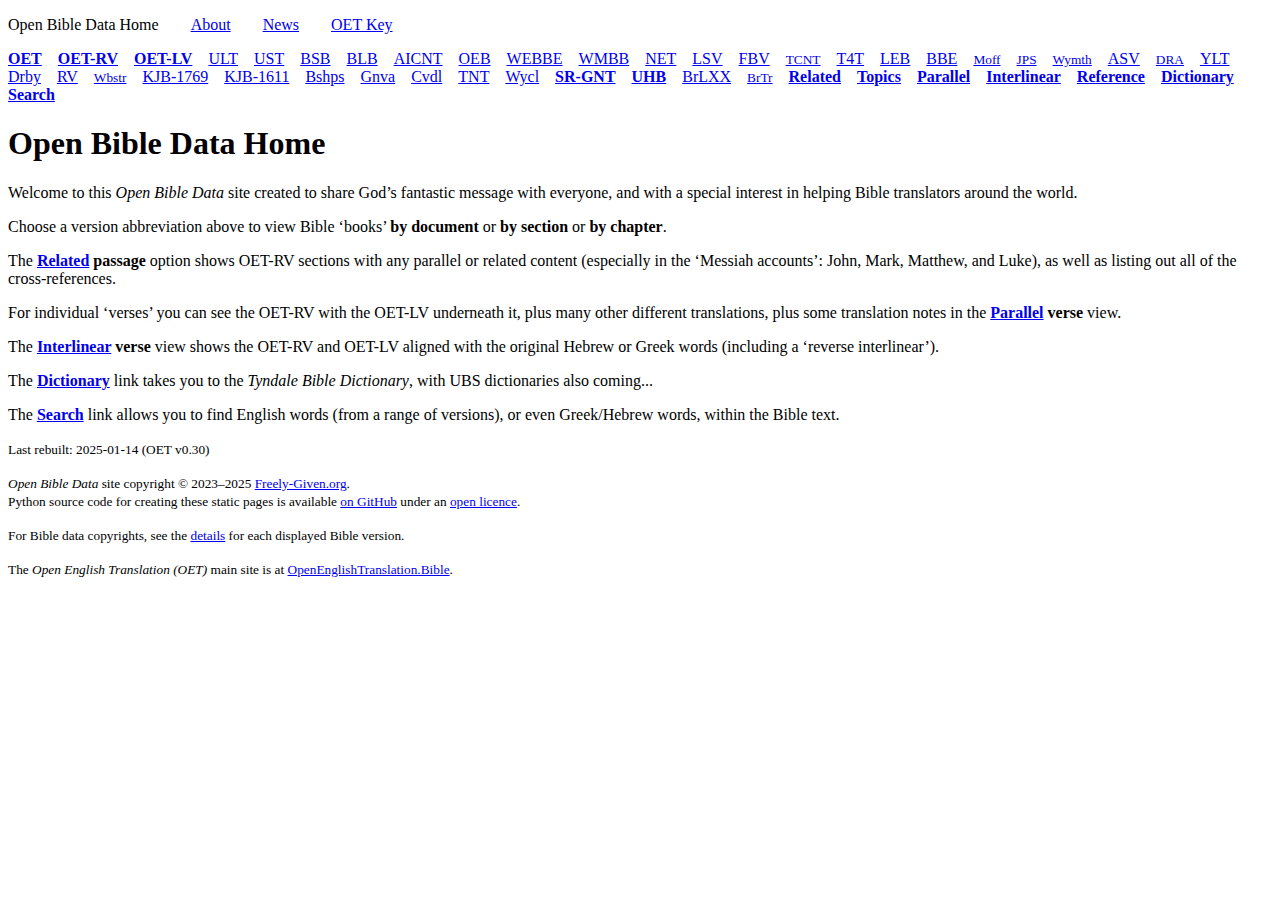
==== htmlPages/index.htm @ a0bc843d "Remove nl chars from html title attributes" ====
<!DOCTYPE html>
<html lang="en-US">
<head>
  <title>Open Bible Data Home</title>
  <meta charset="utf-8">
  <meta name="viewport" content="user-scalable=yes, initial-scale=1, minimum-scale=1, width=device-width">
  <meta name="keywords" content="Bible, translation, English, OET">
  <link rel="stylesheet" type="text/css" href="BibleSite.css">
</head>
<body class="container"><!--Level0--><p class="site">Open Bible Data Home  <a href="About.htm#Top">About</a>  <a href="News.htm#Top">News</a>  <a href="OETKey.htm#Top">OET Key</a></p>
<div class="header"><p class="wrkLst"><b><a title="Open English Translation (2030)" href="OET">OET</a></b> <b><a title="Open English Translation—Readers’ Version (2030)" href="OET-RV">OET-RV</a></b> <b><a title="Open English Translation—Literal Version (2025)" href="OET-LV">OET-LV</a></b> <a title="unfoldingWord® Literal Text (2023)" href="ULT">ULT</a> <a title="unfoldingWord® Simplified Text (2023)" href="UST">UST</a> <a title="Berean Study/Standard Bible (2020)" href="BSB">BSB</a> <a title="Berean Literal Bible NT (2022)" href="BLB">BLB</a> <a title="AI Critical NT (2023)" href="AICNT">AICNT</a> <a title="Open English Bible (in progress)" href="OEB">OEB</a> <a title="World English Bible (2023) British Edition" href="WEBBE">WEBBE</a> <a title="World Messianic Bible (2023) British Edition / Hebrew Names Version (HNV)" href="WMBB">WMBB</a> <a title="New English Translation (2016)" href="NET">NET</a> <a title="Literal Standard Version (2020)" href="LSV">LSV</a> <a title="Free Bible Version (2018)" href="FBV">FBV</a> <small><a title="Text-Critical New Testament (2022, Byzantine)" href="TCNT">TCNT</a></small> <a title="Translation for Translators (2017)" href="T4T">T4T</a> <a title="Lexham English Bible (2010, 2012)" href="LEB">LEB</a> <a title="Bible in Basic English (1965)" href="BBE">BBE</a> <small><a title="The Moffatt Translation of the Bible (1922)" href="Moff">Moff</a></small> <small><a title="Jewish Publication Society TaNaKH (1917)" href="JPS">JPS</a></small> <small><a title="Weymouth New Testament (1903)" href="Wymth">Wymth</a></small> <a title="American Standard Version (1901)" href="ASV">ASV</a> <small><a title="Douay-Rheims American Edition (1899)" href="DRA">DRA</a></small> <a title="Youngs Literal Translation (1898)" href="YLT">YLT</a> <a title="Darby Translation (1890)" href="Drby">Drby</a> <a title="English Revised Version (1885)" href="RV">RV</a> <small><a title="Webster Bible (American, 1833)" href="Wbstr">Wbstr</a></small> <a title="King James Bible (1769)" href="KJB-1769">KJB-1769</a> <a title="King James Bible (1611)" href="KJB-1611">KJB-1611</a> <a title="Bshpsops Bible (1568, 1602)" href="Bshps">Bshps</a> <a title="Geneva Bible (1557-1560, 1599)" href="Gnva">Gnva</a> <a title="Coverdale Bible (1535-1553)" href="Cvdl">Cvdl</a> <a title="Tyndale New Testament (1526)" href="TNT">TNT</a> <a title="Wycliffe Bible (middle-English, 1382)" href="Wycl">Wycl</a> <b><a title="Statistical Restoration Greek New Testament (2022)" href="SR-GNT">SR-GNT</a></b> <b><a title="unfoldingWord® Hebrew Bible (2022)" href="UHB">UHB</a></b> <a title="(Brenton’s) Ancient Greek translation of the Hebrew Scriptures (~250 BC)" href="BrLXX">BrLXX</a> <small><a title="Brenton Septuagint Translation (1851)" href="BrTr">BrTr</a></small> <b><a title="Single OET-RV section with related verses from other books" href="rel/">Related</a></b> <b><a title="Collections of OET passages organised by topic" href="tpc/">Topics</a></b> <b><a title="Single verse in many different translations" href="par/">Parallel</a></b> <b><a title="Single verse in interlinear word view" href="ilr/">Interlinear</a></b> <b><a title="Reference index" href="ref/">Reference</a></b> <b><a title="Dictionary index" href="dct/">Dictionary</a></b> <b><a title="Find Bible words" href="Search.htm">Search</a></b></p></div><!--header-->
<!--_createMainIndexPage--><h1 id="Top">Open Bible Data Home</h1>
<p class="note">Welcome to this <em>Open Bible Data</em> site created to share God’s fantastic message with everyone,
    and with a special interest in helping Bible translators around the world.</p>
<p class="note">Choose a version abbreviation above to view Bible ‘books’ <b>by document</b> or <b>by section</b> or <b>by chapter</b>.</p>
<p class="note">The <b><a href="rel/">Related</a> passage</b> option shows OET-RV sections with any parallel or related content (especially in the ‘Messiah accounts’: John, Mark, Matthew, and Luke), as well as listing out all of the cross-references.</p>
<p class="note">For individual ‘verses’ you can see the OET-RV with the OET-LV underneath it, plus many other different translations, plus some translation notes in the <b><a href="par/">Parallel</a> verse</b> view.</p>
<p class="note">The <b><a href="ilr/">Interlinear</a> verse</b> view shows the OET-RV and OET-LV aligned with the original Hebrew or Greek words (including a ‘reverse interlinear’).</p>
<p class="note">The <b><a href="dct/">Dictionary</a></b> link takes you to the <i>Tyndale Bible Dictionary</i>, with UBS dictionaries also coming...</p>
<p class="note">The <b><a href="Search.htm">Search</a></b> link allows you to find English words (from a range of versions), or even Greek/Hebrew words, within the Bible text.</p>
<p class="note"><small>Last rebuilt: 2025-01-14 (OET v0.30)</small></p>
<div class="footer">
<p class="copyright"><small><em>Open Bible Data</em> site copyright © 2023–2025 <a href="https://Freely-Given.org">Freely-Given.org</a>.
<br>Python source code for creating these static pages is available <a href="https://GitHub.com/Freely-Given-org/OpenBibleData">on GitHub</a> under an <a href="https://GitHub.com/Freely-Given-org/OpenBibleData/blob/main/LICENSE">open licence</a>.</small></p>
<p class="copyright"><small>For Bible data copyrights, see the <a href="AllDetails.htm#Top">details</a> for each displayed Bible version.</small></p>
<p class="note"><small>The <em>Open English Translation (OET)</em> main site is at <a href="https://OpenEnglishTranslation.Bible">OpenEnglishTranslation.Bible</a>.</small></p>
</div><!--footer--></body></html>
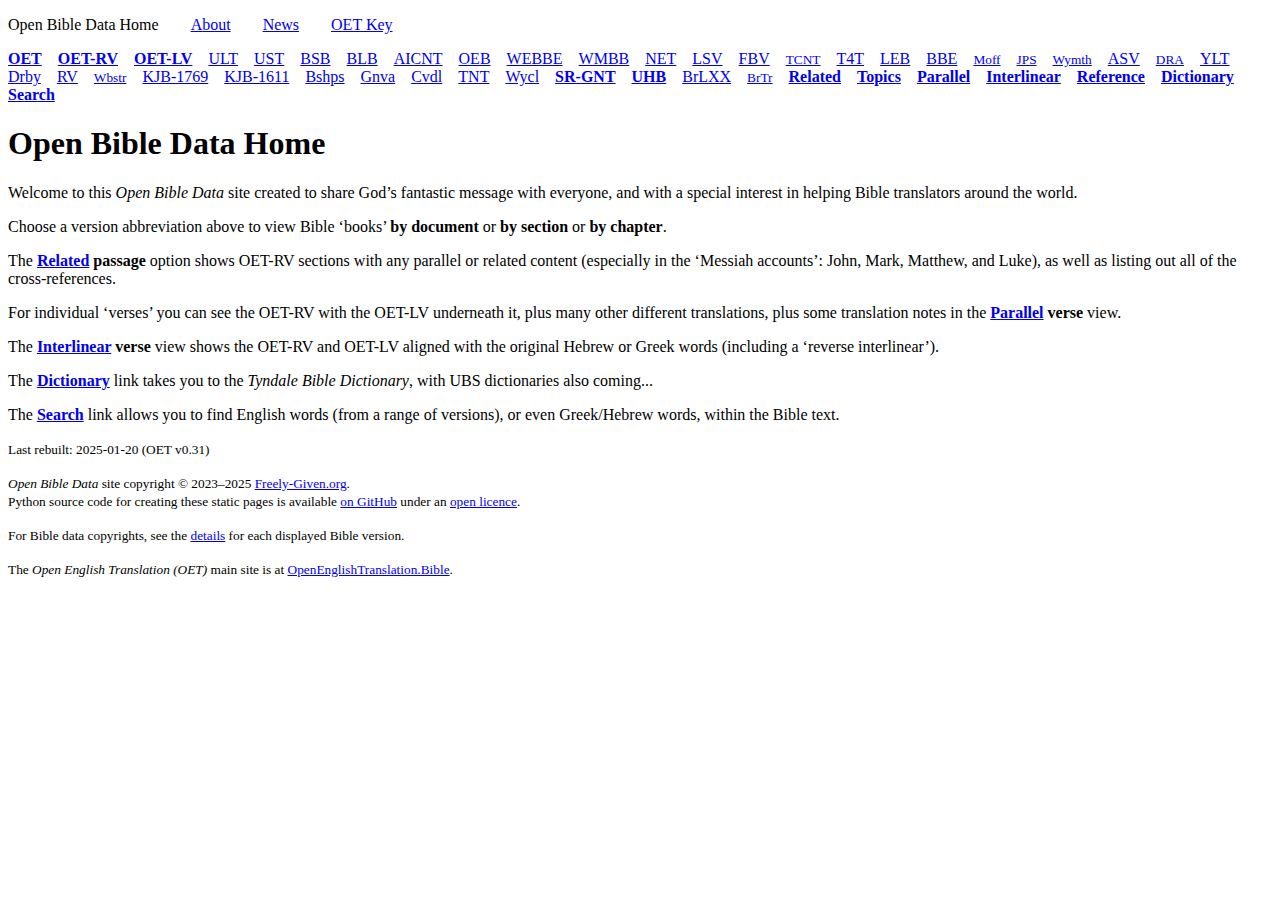
==== commit 9f8f6bc4: "Small updates" ====
--- a/htmlPages/index.htm
+++ b/htmlPages/index.htm
@@ -8,7 +8,7 @@
   <link rel="stylesheet" type="text/css" href="BibleSite.css">
 </head>
 <body class="container"><!--Level0--><p class="site">Open Bible Data Home  <a href="About.htm#Top">About</a>  <a href="News.htm#Top">News</a>  <a href="OETKey.htm#Top">OET Key</a></p>
-<div class="header"><p class="wrkLst"><b><a title="Open English Translation (2030)" href="OET">OET</a></b> <b><a title="Open English Translation—Readers’ Version (2030)" href="OET-RV">OET-RV</a></b> <b><a title="Open English Translation—Literal Version (2025)" href="OET-LV">OET-LV</a></b> <a title="unfoldingWord® Literal Text (2023)" href="ULT">ULT</a> <a title="unfoldingWord® Simplified Text (2023)" href="UST">UST</a> <a title="Berean Study/Standard Bible (2020)" href="BSB">BSB</a> <a title="Berean Literal Bible NT (2022)" href="BLB">BLB</a> <a title="AI Critical NT (2023)" href="AICNT">AICNT</a> <a title="Open English Bible (in progress)" href="OEB">OEB</a> <a title="World English Bible (2023) British Edition" href="WEBBE">WEBBE</a> <a title="World Messianic Bible (2023) British Edition / Hebrew Names Version (HNV)" href="WMBB">WMBB</a> <a title="New English Translation (2016)" href="NET">NET</a> <a title="Literal Standard Version (2020)" href="LSV">LSV</a> <a title="Free Bible Version (2018)" href="FBV">FBV</a> <small><a title="Text-Critical New Testament (2022, Byzantine)" href="TCNT">TCNT</a></small> <a title="Translation for Translators (2017)" href="T4T">T4T</a> <a title="Lexham English Bible (2010, 2012)" href="LEB">LEB</a> <a title="Bible in Basic English (1965)" href="BBE">BBE</a> <small><a title="The Moffatt Translation of the Bible (1922)" href="Moff">Moff</a></small> <small><a title="Jewish Publication Society TaNaKH (1917)" href="JPS">JPS</a></small> <small><a title="Weymouth New Testament (1903)" href="Wymth">Wymth</a></small> <a title="American Standard Version (1901)" href="ASV">ASV</a> <small><a title="Douay-Rheims American Edition (1899)" href="DRA">DRA</a></small> <a title="Youngs Literal Translation (1898)" href="YLT">YLT</a> <a title="Darby Translation (1890)" href="Drby">Drby</a> <a title="English Revised Version (1885)" href="RV">RV</a> <small><a title="Webster Bible (American, 1833)" href="Wbstr">Wbstr</a></small> <a title="King James Bible (1769)" href="KJB-1769">KJB-1769</a> <a title="King James Bible (1611)" href="KJB-1611">KJB-1611</a> <a title="Bshpsops Bible (1568, 1602)" href="Bshps">Bshps</a> <a title="Geneva Bible (1557-1560, 1599)" href="Gnva">Gnva</a> <a title="Coverdale Bible (1535-1553)" href="Cvdl">Cvdl</a> <a title="Tyndale New Testament (1526)" href="TNT">TNT</a> <a title="Wycliffe Bible (middle-English, 1382)" href="Wycl">Wycl</a> <b><a title="Statistical Restoration Greek New Testament (2022)" href="SR-GNT">SR-GNT</a></b> <b><a title="unfoldingWord® Hebrew Bible (2022)" href="UHB">UHB</a></b> <a title="(Brenton’s) Ancient Greek translation of the Hebrew Scriptures (~250 BC)" href="BrLXX">BrLXX</a> <small><a title="Brenton Septuagint Translation (1851)" href="BrTr">BrTr</a></small> <b><a title="Single OET-RV section with related verses from other books" href="rel/">Related</a></b> <b><a title="Collections of OET passages organised by topic" href="tpc/">Topics</a></b> <b><a title="Single verse in many different translations" href="par/">Parallel</a></b> <b><a title="Single verse in interlinear word view" href="ilr/">Interlinear</a></b> <b><a title="Reference index" href="ref/">Reference</a></b> <b><a title="Dictionary index" href="dct/">Dictionary</a></b> <b><a title="Find Bible words" href="Search.htm">Search</a></b></p></div><!--header-->
+<div class="header"><p class="wrkLst"><b><a title="Open English Translation (2030)" href="OET">OET</a></b> <b><a title="Open English Translation—Readers’ Version (2030)" href="OET-RV">OET-RV</a></b> <b><a title="Open English Translation—Literal Version (2025)" href="OET-LV">OET-LV</a></b> <a title="unfoldingWord® Literal Text (2023)" href="ULT">ULT</a> <a title="unfoldingWord® Simplified Text (2023)" href="UST">UST</a> <a title="Berean Study/Standard Bible (2020)" href="BSB">BSB</a> <a title="Berean Literal Bible NT (2022)" href="BLB">BLB</a> <a title="AI Critical NT (2023)" href="AICNT">AICNT</a> <a title="Open English Bible (in progress)" href="OEB">OEB</a> <a title="World English Bible (2023) British Edition" href="WEBBE">WEBBE</a> <a title="World Messianic Bible (2023) British Edition / Hebrew Names Version (HNV)" href="WMBB">WMBB</a> <a title="New English Translation (2016)" href="NET">NET</a> <a title="Literal Standard Version (2020)" href="LSV">LSV</a> <a title="Free Bible Version (2018)" href="FBV">FBV</a> <small><a title="Text-Critical New Testament (2022, Byzantine)" href="TCNT">TCNT</a></small> <a title="Translation for Translators (2017)" href="T4T">T4T</a> <a title="Lexham English Bible (2010, 2012)" href="LEB">LEB</a> <a title="Bible in Basic English (1965)" href="BBE">BBE</a> <small><a title="The Moffatt Translation of the Bible (1922)" href="Moff">Moff</a></small> <small><a title="Jewish Publication Society TaNaKH (1917)" href="JPS">JPS</a></small> <small><a title="Weymouth New Testament (1903)" href="Wymth">Wymth</a></small> <a title="American Standard Version (1901)" href="ASV">ASV</a> <small><a title="Douay-Rheims American Edition (1899)" href="DRA">DRA</a></small> <a title="Youngs Literal Translation (1898)" href="YLT">YLT</a> <a title="Darby Translation (1890)" href="Drby">Drby</a> <a title="English Revised Version (1885)" href="RV">RV</a> <small><a title="Webster Bible (American, 1833)" href="Wbstr">Wbstr</a></small> <a title="King James Bible (1769)" href="KJB-1769">KJB-1769</a> <a title="King James Bible (1611)" href="KJB-1611">KJB-1611</a> <a title="Bishops Bible (1568, 1602)" href="Bshps">Bshps</a> <a title="Geneva Bible (1557-1560, 1599)" href="Gnva">Gnva</a> <a title="Coverdale Bible (1535-1553)" href="Cvdl">Cvdl</a> <a title="Tyndale New Testament (1526)" href="TNT">TNT</a> <a title="Wycliffe Bible (middle-English, 1382)" href="Wycl">Wycl</a> <b><a title="Statistical Restoration Greek New Testament (2022)" href="SR-GNT">SR-GNT</a></b> <b><a title="unfoldingWord® Hebrew Bible (2022)" href="UHB">UHB</a></b> <a title="(Brenton’s) Ancient Greek translation of the Hebrew Scriptures (~250 BC)" href="BrLXX">BrLXX</a> <small><a title="Brenton Septuagint Translation (1851)" href="BrTr">BrTr</a></small> <b><a title="Single OET-RV section with related verses from other books" href="rel/">Related</a></b> <b><a title="Collections of OET passages organised by topic" href="tpc/">Topics</a></b> <b><a title="Single verse in many different translations" href="par/">Parallel</a></b> <b><a title="Single verse in interlinear word view" href="ilr/">Interlinear</a></b> <b><a title="Reference index" href="ref/">Reference</a></b> <b><a title="Dictionary index" href="dct/">Dictionary</a></b> <b><a title="Find Bible words" href="Search.htm">Search</a></b></p></div><!--header-->
 <!--_createMainIndexPage--><h1 id="Top">Open Bible Data Home</h1>
 <p class="note">Welcome to this <em>Open Bible Data</em> site created to share God’s fantastic message with everyone,
     and with a special interest in helping Bible translators around the world.</p>
@@ -18,7 +18,7 @@
 <p class="note">The <b><a href="ilr/">Interlinear</a> verse</b> view shows the OET-RV and OET-LV aligned with the original Hebrew or Greek words (including a ‘reverse interlinear’).</p>
 <p class="note">The <b><a href="dct/">Dictionary</a></b> link takes you to the <i>Tyndale Bible Dictionary</i>, with UBS dictionaries also coming...</p>
 <p class="note">The <b><a href="Search.htm">Search</a></b> link allows you to find English words (from a range of versions), or even Greek/Hebrew words, within the Bible text.</p>
-<p class="note"><small>Last rebuilt: 2025-01-14 (OET v0.30)</small></p>
+<p class="note"><small>Last rebuilt: 2025-01-20 (OET v0.31)</small></p>
 <div class="footer">
 <p class="copyright"><small><em>Open Bible Data</em> site copyright © 2023–2025 <a href="https://Freely-Given.org">Freely-Given.org</a>.
 <br>Python source code for creating these static pages is available <a href="https://GitHub.com/Freely-Given-org/OpenBibleData">on GitHub</a> under an <a href="https://GitHub.com/Freely-Given-org/OpenBibleData/blob/main/LICENSE">open licence</a>.</small></p>
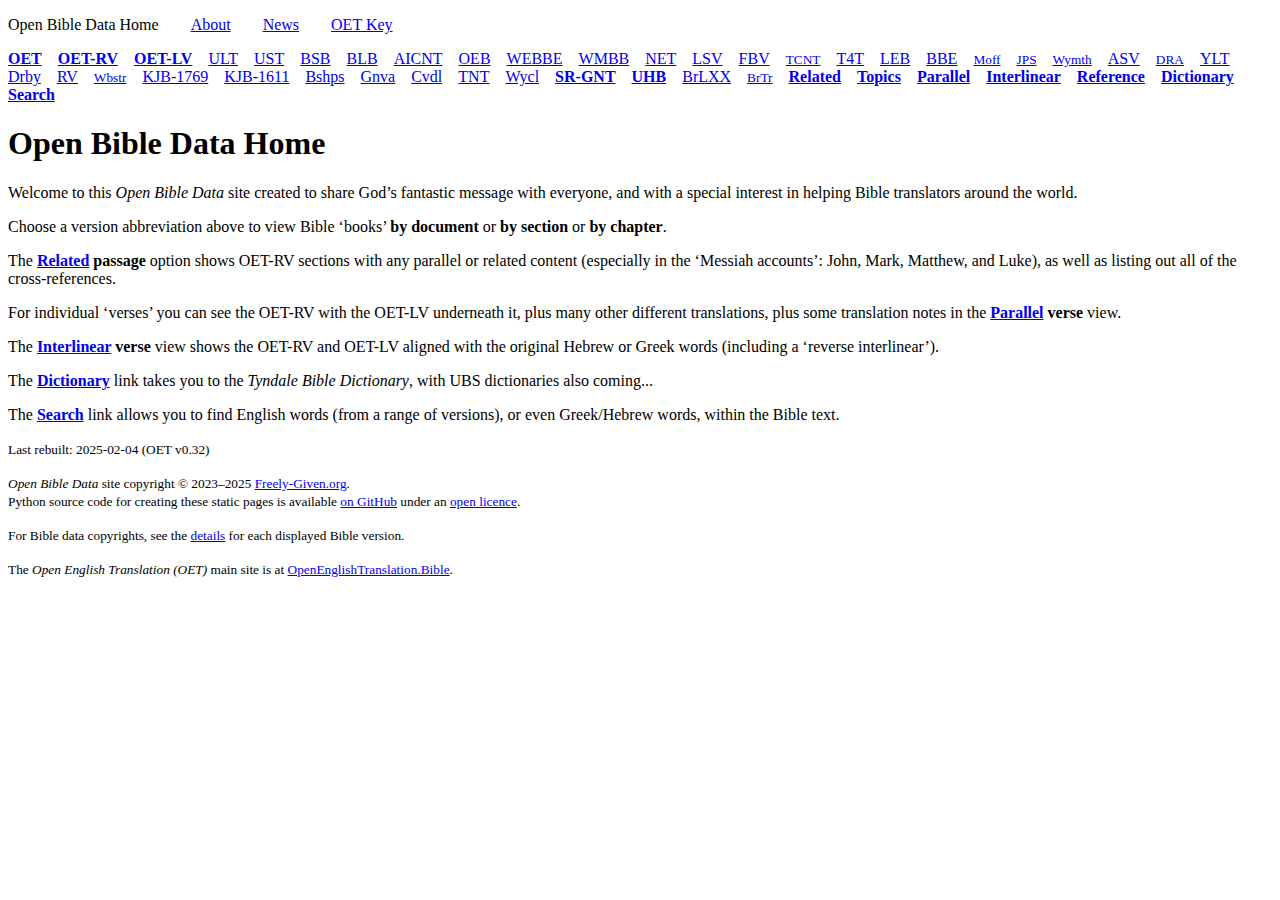
==== commit c3101682: "Most focus on sections over chapters, and improvements to xrefs" ====
--- a/htmlPages/index.htm
+++ b/htmlPages/index.htm
@@ -18,7 +18,7 @@
 <p class="note">The <b><a href="ilr/">Interlinear</a> verse</b> view shows the OET-RV and OET-LV aligned with the original Hebrew or Greek words (including a ‘reverse interlinear’).</p>
 <p class="note">The <b><a href="dct/">Dictionary</a></b> link takes you to the <i>Tyndale Bible Dictionary</i>, with UBS dictionaries also coming...</p>
 <p class="note">The <b><a href="Search.htm">Search</a></b> link allows you to find English words (from a range of versions), or even Greek/Hebrew words, within the Bible text.</p>
-<p class="note"><small>Last rebuilt: 2025-01-20 (OET v0.31)</small></p>
+<p class="note"><small>Last rebuilt: 2025-02-04 (OET v0.32)</small></p>
 <div class="footer">
 <p class="copyright"><small><em>Open Bible Data</em> site copyright © 2023–2025 <a href="https://Freely-Given.org">Freely-Given.org</a>.
 <br>Python source code for creating these static pages is available <a href="https://GitHub.com/Freely-Given-org/OpenBibleData">on GitHub</a> under an <a href="https://GitHub.com/Freely-Given-org/OpenBibleData/blob/main/LICENSE">open licence</a>.</small></p>
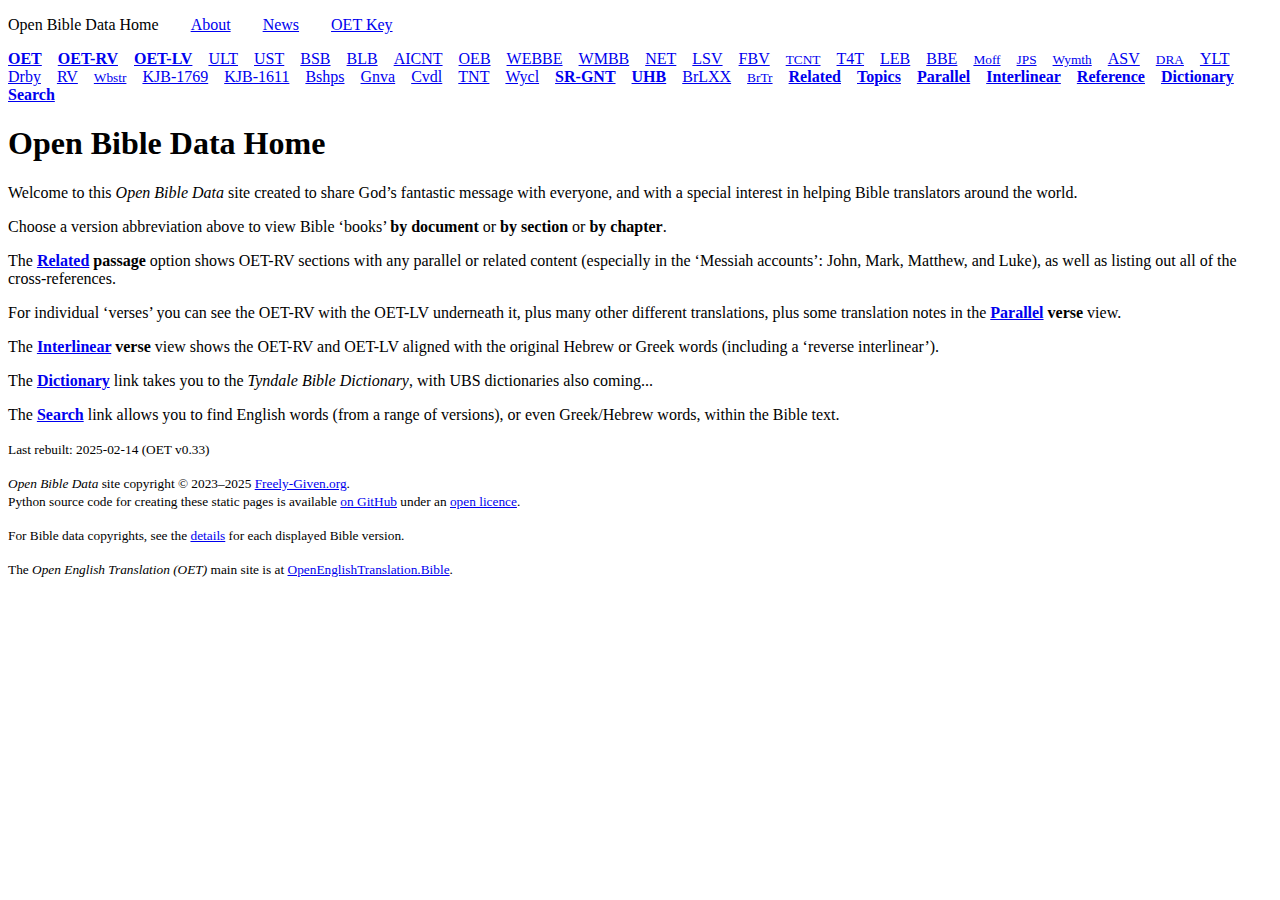
==== commit 189e55ce: "Updates" ====
--- a/htmlPages/index.htm
+++ b/htmlPages/index.htm
@@ -18,7 +18,7 @@
 <p class="note">The <b><a href="ilr/">Interlinear</a> verse</b> view shows the OET-RV and OET-LV aligned with the original Hebrew or Greek words (including a ‘reverse interlinear’).</p>
 <p class="note">The <b><a href="dct/">Dictionary</a></b> link takes you to the <i>Tyndale Bible Dictionary</i>, with UBS dictionaries also coming...</p>
 <p class="note">The <b><a href="Search.htm">Search</a></b> link allows you to find English words (from a range of versions), or even Greek/Hebrew words, within the Bible text.</p>
-<p class="note"><small>Last rebuilt: 2025-02-04 (OET v0.32)</small></p>
+<p class="note"><small>Last rebuilt: 2025-02-14 (OET v0.33)</small></p>
 <div class="footer">
 <p class="copyright"><small><em>Open Bible Data</em> site copyright © 2023–2025 <a href="https://Freely-Given.org">Freely-Given.org</a>.
 <br>Python source code for creating these static pages is available <a href="https://GitHub.com/Freely-Given-org/OpenBibleData">on GitHub</a> under an <a href="https://GitHub.com/Freely-Given-org/OpenBibleData/blob/main/LICENSE">open licence</a>.</small></p>
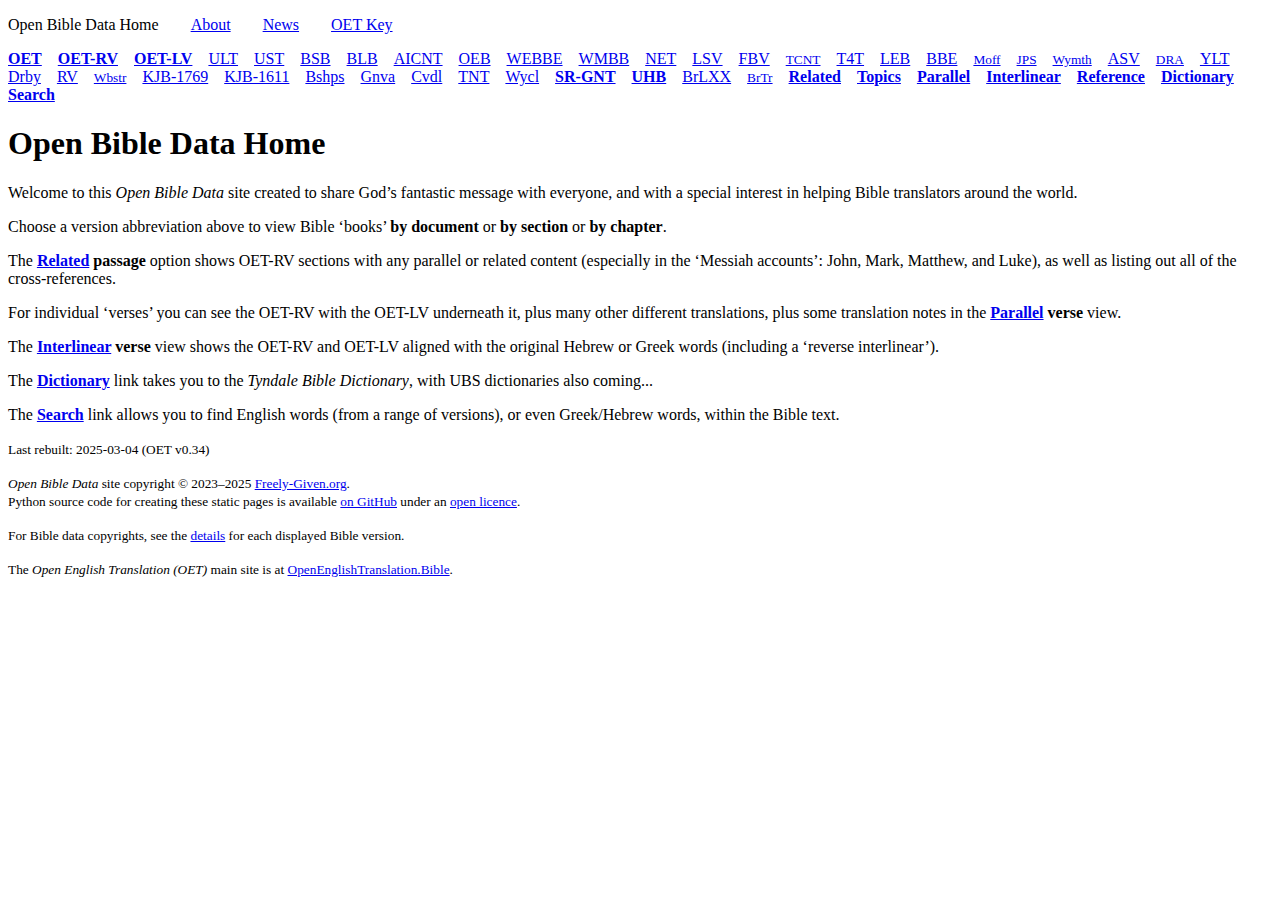
==== commit dc2a2619: "Current OBD code and word mapping updates" ====
--- a/htmlPages/index.htm
+++ b/htmlPages/index.htm
@@ -4,7 +4,7 @@
   <title>Open Bible Data Home</title>
   <meta charset="utf-8">
   <meta name="viewport" content="user-scalable=yes, initial-scale=1, minimum-scale=1, width=device-width">
-  <meta name="keywords" content="Bible, translation, English, OET">
+  <meta name="keywords" content="Bible, translation, English, OET, OETBible, OBD, Open Bible Data">
   <link rel="stylesheet" type="text/css" href="BibleSite.css">
 </head>
 <body class="container"><!--Level0--><p class="site">Open Bible Data Home  <a href="About.htm#Top">About</a>  <a href="News.htm#Top">News</a>  <a href="OETKey.htm#Top">OET Key</a></p>
@@ -18,7 +18,7 @@
 <p class="note">The <b><a href="ilr/">Interlinear</a> verse</b> view shows the OET-RV and OET-LV aligned with the original Hebrew or Greek words (including a ‘reverse interlinear’).</p>
 <p class="note">The <b><a href="dct/">Dictionary</a></b> link takes you to the <i>Tyndale Bible Dictionary</i>, with UBS dictionaries also coming...</p>
 <p class="note">The <b><a href="Search.htm">Search</a></b> link allows you to find English words (from a range of versions), or even Greek/Hebrew words, within the Bible text.</p>
-<p class="note"><small>Last rebuilt: 2025-02-14 (OET v0.33)</small></p>
+<p class="note"><small>Last rebuilt: 2025-03-04 (OET v0.34)</small></p>
 <div class="footer">
 <p class="copyright"><small><em>Open Bible Data</em> site copyright © 2023–2025 <a href="https://Freely-Given.org">Freely-Given.org</a>.
 <br>Python source code for creating these static pages is available <a href="https://GitHub.com/Freely-Given-org/OpenBibleData">on GitHub</a> under an <a href="https://GitHub.com/Freely-Given-org/OpenBibleData/blob/main/LICENSE">open licence</a>.</small></p>
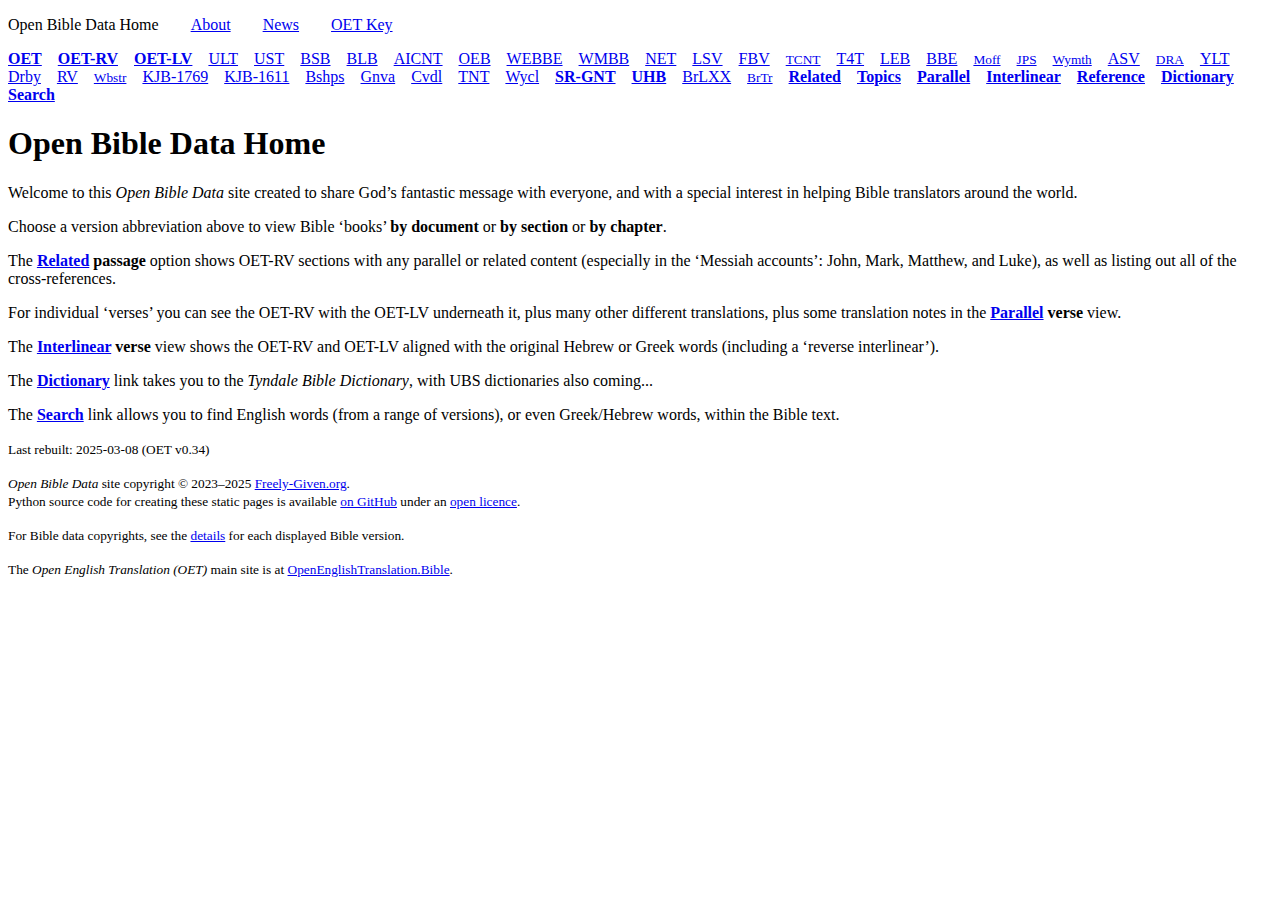
==== commit de4351d6: "More words and small updates" ====
--- a/htmlPages/index.htm
+++ b/htmlPages/index.htm
@@ -18,7 +18,7 @@
 <p class="note">The <b><a href="ilr/">Interlinear</a> verse</b> view shows the OET-RV and OET-LV aligned with the original Hebrew or Greek words (including a ‘reverse interlinear’).</p>
 <p class="note">The <b><a href="dct/">Dictionary</a></b> link takes you to the <i>Tyndale Bible Dictionary</i>, with UBS dictionaries also coming...</p>
 <p class="note">The <b><a href="Search.htm">Search</a></b> link allows you to find English words (from a range of versions), or even Greek/Hebrew words, within the Bible text.</p>
-<p class="note"><small>Last rebuilt: 2025-03-04 (OET v0.34)</small></p>
+<p class="note"><small>Last rebuilt: 2025-03-08 (OET v0.34)</small></p>
 <div class="footer">
 <p class="copyright"><small><em>Open Bible Data</em> site copyright © 2023–2025 <a href="https://Freely-Given.org">Freely-Given.org</a>.
 <br>Python source code for creating these static pages is available <a href="https://GitHub.com/Freely-Given-org/OpenBibleData">on GitHub</a> under an <a href="https://GitHub.com/Freely-Given-org/OpenBibleData/blob/main/LICENSE">open licence</a>.</small></p>
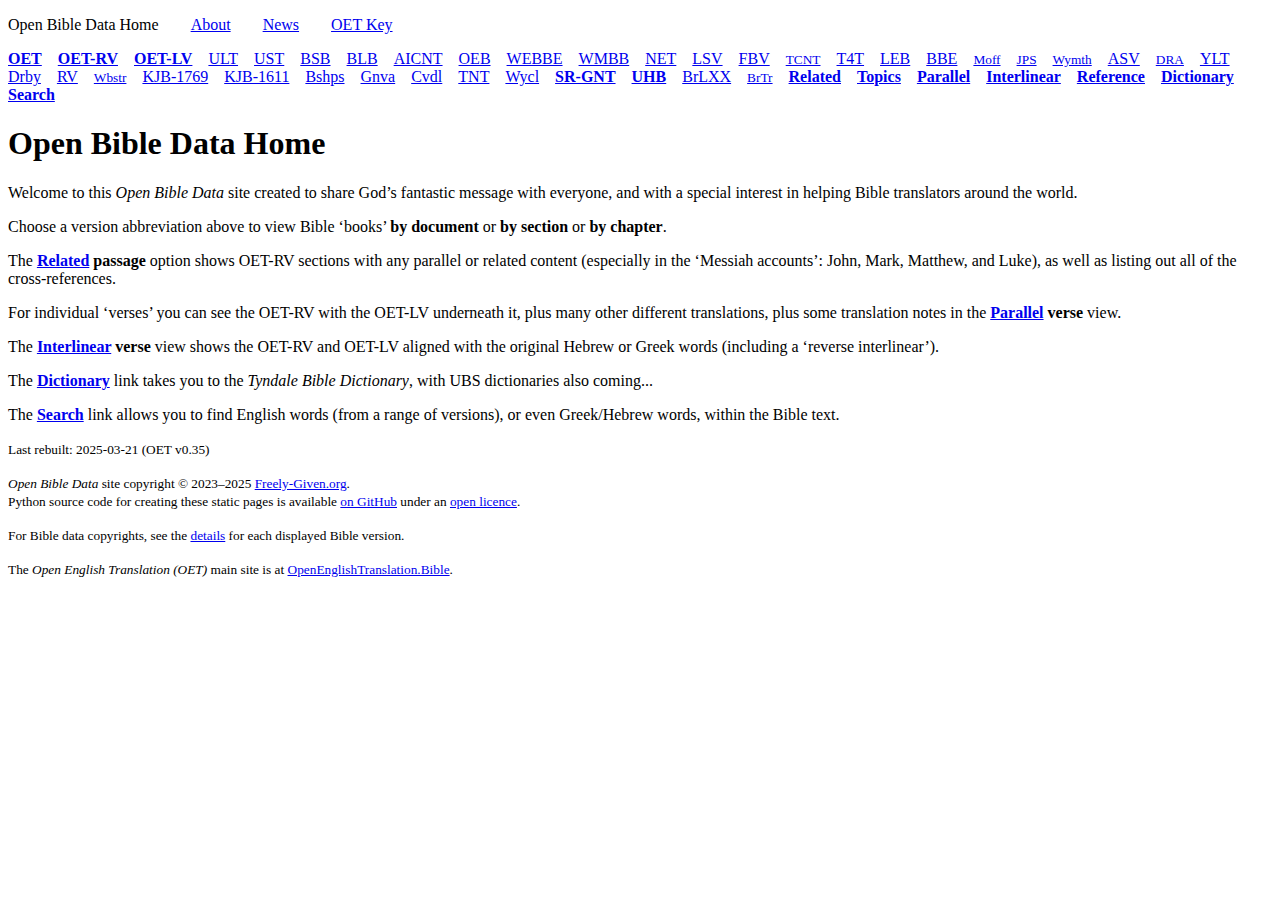
==== commit b878b9e8: "Added SPDX lines" ====
--- a/htmlPages/index.htm
+++ b/htmlPages/index.htm
@@ -18,7 +18,7 @@
 <p class="note">The <b><a href="ilr/">Interlinear</a> verse</b> view shows the OET-RV and OET-LV aligned with the original Hebrew or Greek words (including a ‘reverse interlinear’).</p>
 <p class="note">The <b><a href="dct/">Dictionary</a></b> link takes you to the <i>Tyndale Bible Dictionary</i>, with UBS dictionaries also coming...</p>
 <p class="note">The <b><a href="Search.htm">Search</a></b> link allows you to find English words (from a range of versions), or even Greek/Hebrew words, within the Bible text.</p>
-<p class="note"><small>Last rebuilt: 2025-03-08 (OET v0.34)</small></p>
+<p class="note"><small>Last rebuilt: 2025-03-21 (OET v0.35)</small></p>
 <div class="footer">
 <p class="copyright"><small><em>Open Bible Data</em> site copyright © 2023–2025 <a href="https://Freely-Given.org">Freely-Given.org</a>.
 <br>Python source code for creating these static pages is available <a href="https://GitHub.com/Freely-Given-org/OpenBibleData">on GitHub</a> under an <a href="https://GitHub.com/Freely-Given-org/OpenBibleData/blob/main/LICENSE">open licence</a>.</small></p>
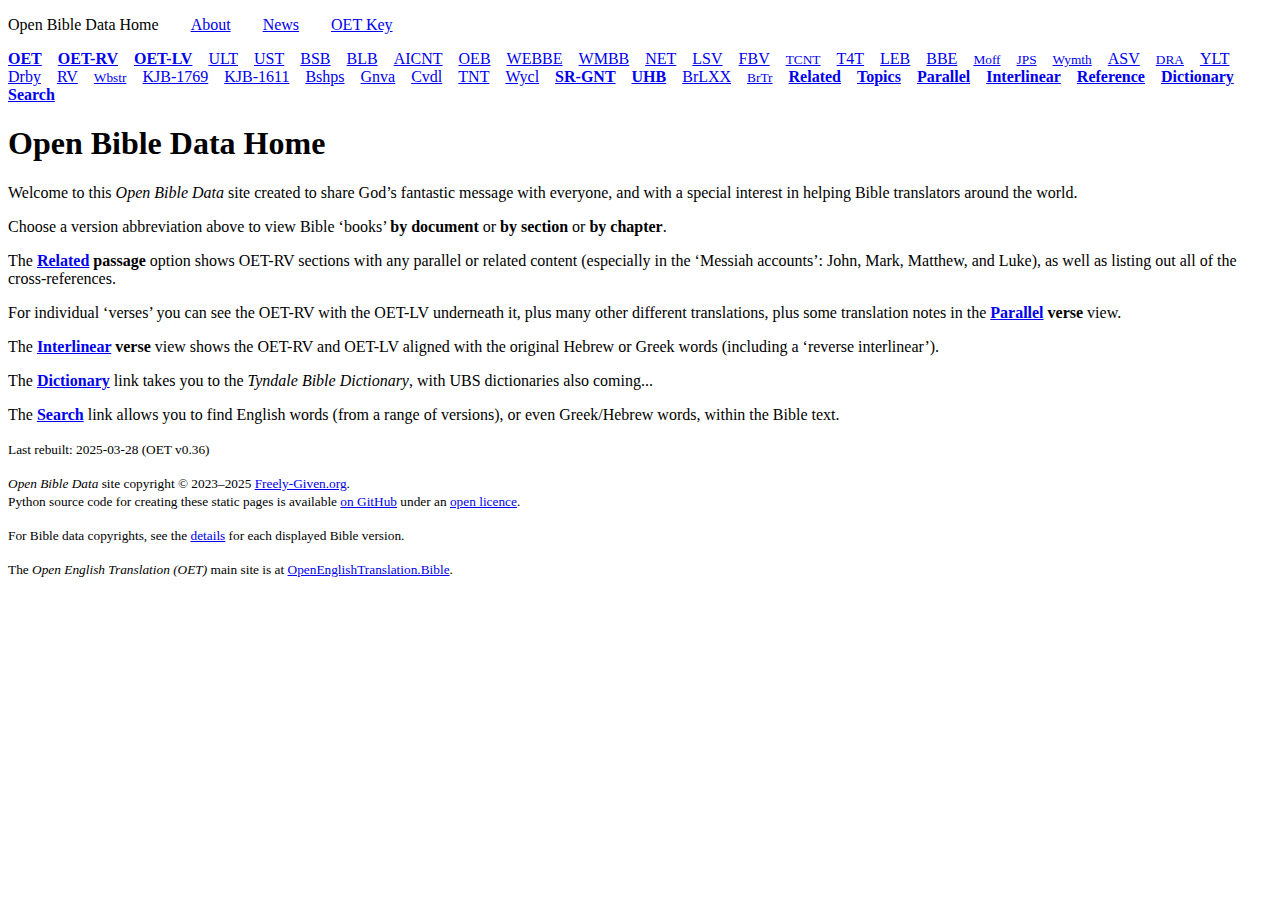
==== commit 12316fdf: "About to switch computers" ====
--- a/htmlPages/index.htm
+++ b/htmlPages/index.htm
@@ -18,7 +18,7 @@
 <p class="note">The <b><a href="ilr/">Interlinear</a> verse</b> view shows the OET-RV and OET-LV aligned with the original Hebrew or Greek words (including a ‘reverse interlinear’).</p>
 <p class="note">The <b><a href="dct/">Dictionary</a></b> link takes you to the <i>Tyndale Bible Dictionary</i>, with UBS dictionaries also coming...</p>
 <p class="note">The <b><a href="Search.htm">Search</a></b> link allows you to find English words (from a range of versions), or even Greek/Hebrew words, within the Bible text.</p>
-<p class="note"><small>Last rebuilt: 2025-03-21 (OET v0.35)</small></p>
+<p class="note"><small>Last rebuilt: 2025-03-28 (OET v0.36)</small></p>
 <div class="footer">
 <p class="copyright"><small><em>Open Bible Data</em> site copyright © 2023–2025 <a href="https://Freely-Given.org">Freely-Given.org</a>.
 <br>Python source code for creating these static pages is available <a href="https://GitHub.com/Freely-Given-org/OpenBibleData">on GitHub</a> under an <a href="https://GitHub.com/Freely-Given-org/OpenBibleData/blob/main/LICENSE">open licence</a>.</small></p>
